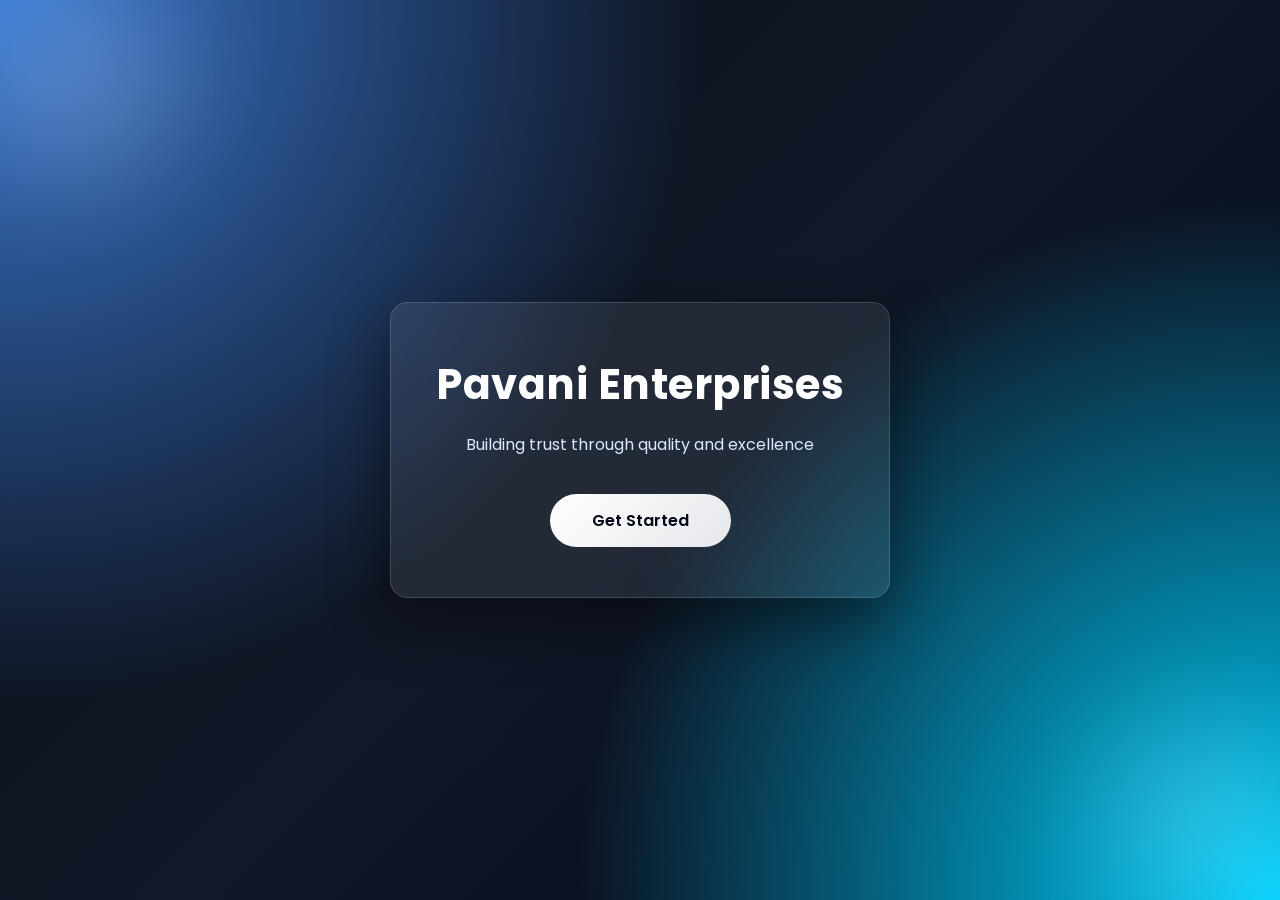
==== index.html @ e98b164b "Add files via upload" ====
<!DOCTYPE html>
<html lang="en">
<head>
  <meta charset="UTF-8" />
  <meta name="viewport" content="width=device-width, initial-scale=1.0"/>
  <title>Pavani Enterprises | Welcome</title>

  <!-- Google Font -->
  <link href="https://fonts.googleapis.com/css2?family=Poppins:wght@300;400;600;700&display=swap" rel="stylesheet">

  <link rel="stylesheet" href="style.css">
</head>
<body>

  <div class="welcome-container">
    <div class="content">
      <h1>Pavani Enterprises</h1>
      <p>Building trust through quality and excellence</p>

      <a href="#" class="btn">Get Started</a>
    </div>
  </div>

</body>
</html>
---- style.css ----
* {
  margin: 0;
  padding: 0;
  box-sizing: border-box;
  font-family: 'Poppins', sans-serif;
}

body {
  height: 100vh;
  overflow: hidden;
}

/* =========================
   UNIQUE PREMIUM BACKGROUND
   ========================= */
.welcome-container {
  position: relative;
  height: 100vh;
  width: 100%;
  background:
    radial-gradient(circle at top left, #3a7bd5, transparent 45%),
    radial-gradient(circle at bottom right, #00d2ff, transparent 45%),
    linear-gradient(135deg, #0b0f1a, #111827, #020617);
  display: flex;
  justify-content: center;
  align-items: center;
  text-align: center;
  padding: 20px;
  overflow: hidden;
}

/* glowing animated shapes */
.welcome-container::before,
.welcome-container::after {
  content: "";
  position: absolute;
  width: 320px;
  height: 320px;
  background: radial-gradient(circle, rgba(255,255,255,0.18), transparent 70%);
  filter: blur(40px);
  animation: float 12s infinite alternate ease-in-out;
}

.welcome-container::before {
  top: -80px;
  left: -80px;
}

.welcome-container::after {
  bottom: -80px;
  right: -80px;
  animation-delay: 3s;
}

/* =========================
   CENTER CONTENT CARD
   ========================= */
.content {
  position: relative;
  z-index: 2;
  background: rgba(255, 255, 255, 0.08);
  backdrop-filter: blur(14px);
  -webkit-backdrop-filter: blur(14px);
  padding: 50px 40px;
  border-radius: 18px;
  max-width: 500px;
  width: 100%;
  box-shadow: 0 25px 60px rgba(0,0,0,0.45);
  animation: fadeIn 1.2s ease;
  border: 1px solid rgba(255,255,255,0.15);
}

.content h1 {
  font-size: 2.6rem;
  font-weight: 700;
  color: #ffffff;
  margin-bottom: 15px;
  letter-spacing: 0.5px;
}

.content p {
  font-size: 1rem;
  color: #dbeafe;
  margin-bottom: 35px;
  line-height: 1.7;
}

/* =========================
   BUTTON
   ========================= */
.btn {
  display: inline-block;
  padding: 14px 42px;
  font-size: 1rem;
  font-weight: 600;
  color: #020617;
  background: linear-gradient(135deg, #ffffff, #e5e7eb);
  border-radius: 30px;
  text-decoration: none;
  transition: all 0.35s ease;
}

.btn:hover {
  background: linear-gradient(135deg, #fde68a, #f59e0b);
  transform: translateY(-4px) scale(1.02);
  box-shadow: 0 15px 30px rgba(0,0,0,0.35);
}

/* =========================
   ANIMATIONS
   ========================= */
@keyframes fadeIn {
  from {
    opacity: 0;
    transform: translateY(35px);
  }
  to {
    opacity: 1;
    transform: translateY(0);
  }
}

@keyframes float {
  from {
    transform: translateY(0) translateX(0);
  }
  to {
    transform: translateY(40px) translateX(30px);
  }
}

/* =========================
   MOBILE RESPONSIVE
   ========================= */
@media (max-width: 600px) {
  .content {
    padding: 40px 25px;
  }

  .content h1 {
    font-size: 2rem;
  }

  .content p {
    font-size: 0.95rem;
  }
}
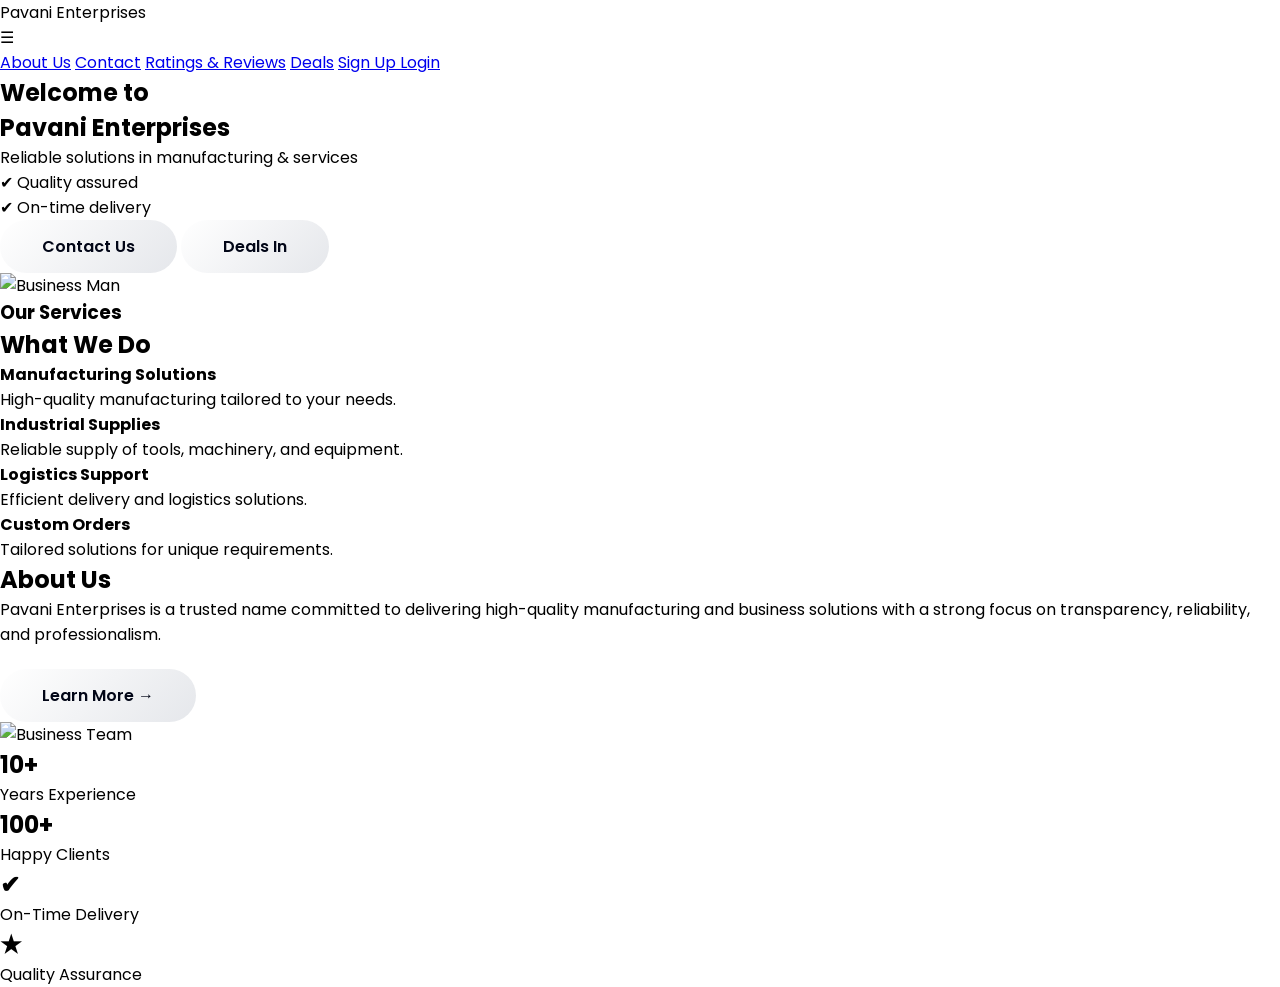
==== commit 896501a3: "Update index.html" ====
--- a/index.html
+++ b/index.html
@@ -3,23 +3,234 @@
 <head>
   <meta charset="UTF-8" />
   <meta name="viewport" content="width=device-width, initial-scale=1.0"/>
-  <title>Pavani Enterprises | Welcome</title>
-
-  <!-- Google Font -->
+  <title>Pavani Enterprises</title>
+
   <link href="https://fonts.googleapis.com/css2?family=Poppins:wght@300;400;600;700&display=swap" rel="stylesheet">
-
   <link rel="stylesheet" href="style.css">
 </head>
+
 <body>
 
-  <div class="welcome-container">
-    <div class="content">
-      <h1>Pavani Enterprises</h1>
-      <p>Building trust through quality and excellence</p>
-
-      <a href="#" class="btn">Get Started</a>
-    </div>
-  </div>
+<!-- ================= NAVBAR ================= -->
+<header class="navbar">
+  <div class="logo">Pavani Enterprises</div>
+
+  <div class="hamburger" onclick="toggleMenu()">☰</div>
+
+  <nav id="navMenu">
+    <a href="/about-us.html" class="nav-btn">About Us</a>
+    <a href="/contact.html" class="nav-btn">Contact</a>
+    <a href="/reviews.html" class="nav-btn">Ratings & Reviews</a>
+    <a href="/deals-in.html" class="nav-btn">Deals</a>
+
+    <a href="signup.html" id="signupBtn" class="nav-btn primary">
+      Sign Up
+    </a>
+
+    <a href="login.html" id="loginBtn" class="nav-btn">
+      Login
+    </a>
+
+    <button id="logoutBtn"
+      class="nav-btn"
+      style="display:none; background:#dc2626; color:white;">
+      Logout
+    </button>
+  </nav>
+</header>
+
+<!-- ================= PREMIUM WELCOME USER SECTION ================= -->
+<section id="welcomeSection" style="display:none;">
+  <div class="profile-container" id="profileContainer">
+
+    <img id="profilePhoto" class="profile-photo" src="https://i.imgur.com/6VBx3io.png" alt="Profile">
+
+    <div class="welcome-name" id="welcomeText">
+      Welcome, User
+    </div>
+
+    <div class="dropdown-menu" id="dropdownMenu">
+      <p id="userEmail">user@gmail.com</p>
+    </div>
+
+  </div>
+</section>
+
+<!-- ================= HERO ================= -->
+<section class="hero">
+  <div class="hero-text">
+    <h1>Welcome to<br><span>Pavani Enterprises</span></h1>
+    <p>Reliable solutions in manufacturing & services</p>
+
+    <ul>
+      <li>✔ Quality assured</li>
+      <li>✔ On-time delivery</li>
+    </ul>
+
+    <div class="hero-buttons">
+      <a href="contact.html" class="btn primary">Contact Us</a>
+      <a href="deals-in.html" class="btn secondary">Deals In</a>
+    </div>
+  </div>
+
+  <div class="hero-image">
+    <img src="images/businessman.png" alt="Business Man">
+  </div>
+</section>
+
+<!-- ================= SERVICES ================= -->
+<section class="services">
+  <h3>Our Services</h3>
+  <h2>What We Do</h2>
+
+  <div class="service-grid">
+    <div class="card">
+      <h4>Manufacturing Solutions</h4>
+      <p>High-quality manufacturing tailored to your needs.</p>
+    </div>
+    <div class="card">
+      <h4>Industrial Supplies</h4>
+      <p>Reliable supply of tools, machinery, and equipment.</p>
+    </div>
+    <div class="card">
+      <h4>Logistics Support</h4>
+      <p>Efficient delivery and logistics solutions.</p>
+    </div>
+    <div class="card">
+      <h4>Custom Orders</h4>
+      <p>Tailored solutions for unique requirements.</p>
+    </div>
+  </div>
+</section>
+
+<!-- ================= ABOUT ================= -->
+<section class="about">
+  <div class="about-text">
+    <h2>About Us</h2>
+    <p>
+      Pavani Enterprises is a trusted name committed to delivering high-quality
+      manufacturing and business solutions with a strong focus on transparency,
+      reliability, and professionalism.
+    </p>
+
+    <a href="about-us.html" class="btn primary" style="margin-top: 22px; display: inline-block;">
+      Learn More → 
+    </a>
+  </div>
+
+  <div class="about-image">
+    <img src="images/Business Team.png" alt="Business Team">
+  </div>
+</section>
+
+<!-- ================= STATS ================= -->
+<section class="stats">
+  <div class="stat">
+    <h2>10+</h2>
+    <p>Years Experience</p>
+  </div>
+  <div class="stat">
+    <h2>100+</h2>
+    <p>Happy Clients</p>
+  </div>
+  <div class="stat">
+    <h2>✔</h2>
+    <p>On-Time Delivery</p>
+  </div>
+  <div class="stat">
+    <h2>★</h2>
+    <p>Quality Assurance</p>
+  </div>
+</section>
+
+<script src="https://www.gstatic.com/firebasejs/8.10.0/firebase-app.js"></script>
+<script src="https://www.gstatic.com/firebasejs/8.10.0/firebase-auth.js"></script>
+<script src="https://www.gstatic.com/firebasejs/8.10.0/firebase-firestore.js"></script>
+
+<script>
+  firebase.initializeApp({
+    apiKey: "AIzaSyBD9ml42x0fesLcf3fReCoureRJEsf5E5Q",
+    authDomain: "pavani-auth.firebaseapp.com",
+    projectId: "pavani-auth",
+    appId: "1:432020373990:web:462a69f39757a1a325d627"
+  });
+
+  const auth = firebase.auth();
+  const db = firebase.firestore();
+
+  const signupBtn = document.getElementById("signupBtn");
+  const loginBtn = document.getElementById("loginBtn");
+  const logoutBtn = document.getElementById("logoutBtn");
+  const welcomeSection = document.getElementById("welcomeSection");
+  const welcomeText = document.getElementById("welcomeText");
+  const profilePhoto = document.getElementById("profilePhoto");
+  const dropdownMenu = document.getElementById("dropdownMenu");
+  const userEmail = document.getElementById("userEmail");
+  const profileContainer = document.getElementById("profileContainer");
+
+  function toggleMenu() {
+    const nav = document.getElementById("navMenu");
+    nav.classList.toggle("active");
+  }
+
+  async function setProfilePhoto(user) {
+    await user.reload();
+    let photo =
+      user.photoURL ||
+      (user.providerData &&
+       user.providerData[0] &&
+       user.providerData[0].photoURL);
+    if (photo) profilePhoto.src = photo;
+  }
+
+  // ✅ CORRECTED AUTH LISTENER
+  auth.onAuthStateChanged(async (user) => {
+    if (user) {
+
+      signupBtn.style.display = "none";
+      loginBtn.style.display = "none";
+      logoutBtn.style.display = "inline-block";
+      welcomeSection.style.display = "block";
+
+      await setProfilePhoto(user);
+      userEmail.innerText = user.email;
+
+      try {
+        // ✅ Correct document location
+        const userDoc = await db.collection("users").doc(user.uid).get();
+
+        if (userDoc.exists) {
+          const data = userDoc.data();
+          welcomeText.innerText = "Welcome, " + data.username;
+        } else {
+          welcomeText.innerText = "Welcome, " + user.email.split("@")[0];
+        }
+
+      } catch (err) {
+        console.error(err);
+        welcomeText.innerText = "Welcome, User";
+      }
+
+    } else {
+      signupBtn.style.display = "inline-block";
+      loginBtn.style.display = "inline-block";
+      logoutBtn.style.display = "none";
+      welcomeSection.style.display = "none";
+    }
+  });
+
+  profileContainer.addEventListener("click", () => {
+    dropdownMenu.style.display =
+      dropdownMenu.style.display === "block" ? "none" : "block";
+  });
+
+  logoutBtn.addEventListener("click", () => {
+    auth.signOut().then(() => {
+      window.location.href = "index.html";
+    });
+  });
+</script>
 
 </body>
 </html>
+
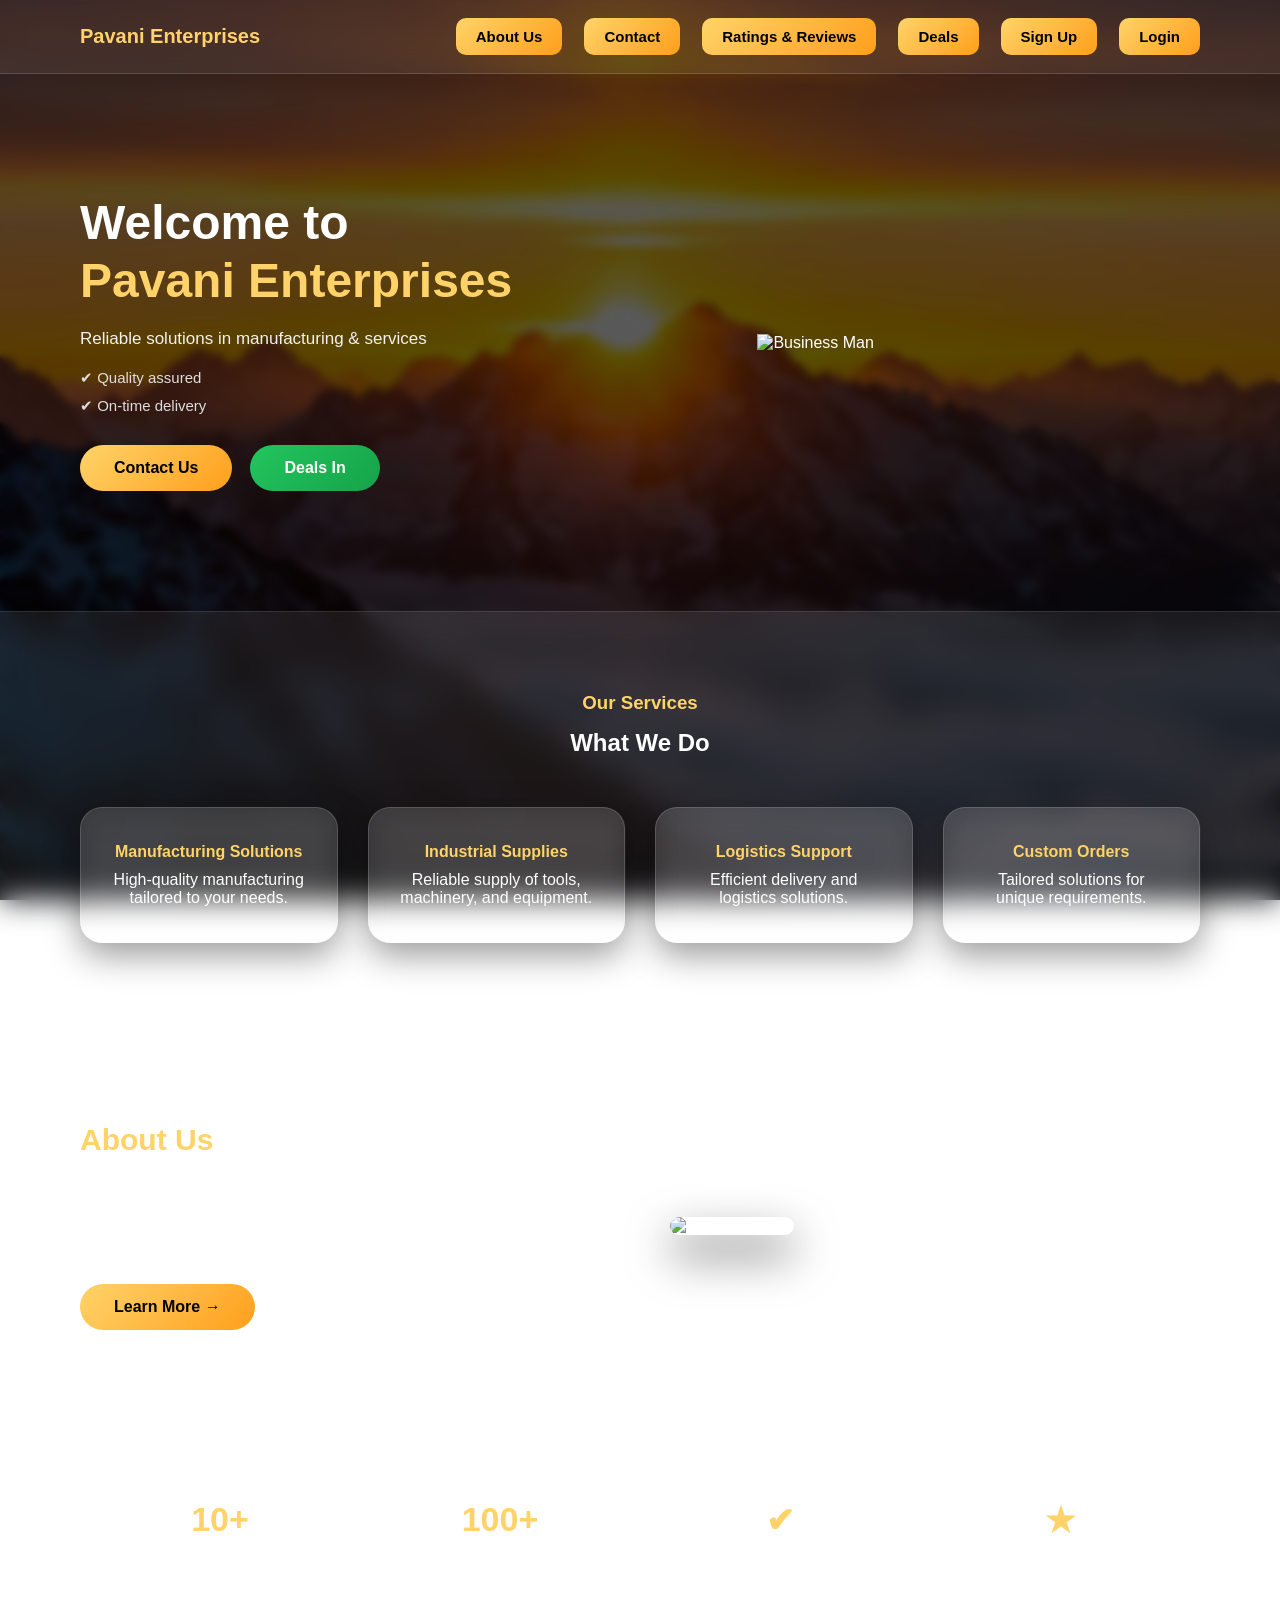
==== commit 64881a5f: "Add files via upload" ====
--- a/index.html
+++ b/index.html
@@ -233,4 +233,3 @@
 
 </body>
 </html>
-
--- a/style.css
+++ b/style.css
@@ -5,114 +5,519 @@
   font-family: 'Poppins', sans-serif;
 }
 
+/* ================= BODY (MOUNTAIN THEME) ================= */
 body {
-  height: 100vh;
-  overflow: hidden;
-}
-
-/* =========================
-   UNIQUE PREMIUM BACKGROUND
-   ========================= */
-.welcome-container {
+  background: url("bg.jpg") no-repeat center center fixed;
+  background-size: cover;
+  color: #ffffff;
   position: relative;
-  height: 100vh;
+}
+
+body::before {
+  content: "";
+  position: fixed;
+  inset: 0;
+  background: rgba(0, 0, 0, 0.65);
+  backdrop-filter: blur(4px);
+  z-index: -1;
+}
+
+/* ================= WELCOME SECTION (MATCHED THEME) ================= */
+#welcomeSection {
+  display: none;
+  padding: 50px 20px;
+  text-align: center;
+  background: rgba(255,255,255,0.08);
+  backdrop-filter: blur(15px);
+  border-top: 1px solid rgba(255,255,255,0.15);
+  border-bottom: 1px solid rgba(255,255,255,0.15);
+}
+
+.profile-container {
+  display: inline-flex;
+  align-items: center;
+  gap: 15px;
+  cursor: pointer;
+  position: relative;
+  background: rgba(255,255,255,0.12);
+  padding: 15px 25px;
+  border-radius: 60px;
+  border: 1px solid rgba(255,255,255,0.2);
+  box-shadow: 0 12px 30px rgba(0,0,0,0.4);
+  transition: 0.3s ease;
+}
+
+.profile-container:hover {
+  transform: translateY(-4px);
+}
+
+.profile-photo {
+  width: 55px;
+  height: 55px;
+  border-radius: 50%;
+  object-fit: cover;
+  border: 3px solid #ffd369;
+}
+
+.welcome-name {
+  font-size: 20px;
+  font-weight: 600;
+  color: #ffd369;
+}
+
+.dropdown-menu {
+  position: absolute;
+  top: 75px;
+  left: 50%;
+  transform: translateX(-50%);
+  background: rgba(255,255,255,0.12);
+  backdrop-filter: blur(15px);
+  padding: 15px 25px;
+  border-radius: 15px;
+  border: 1px solid rgba(255,255,255,0.2);
+  box-shadow: 0 15px 35px rgba(0,0,0,0.5);
+  display: none;
+  min-width: 250px;
+  text-align: center;
+}
+
+.dropdown-menu p {
+  margin: 0;
+  font-size: 14px;
+  color: #ffffff;
+  word-break: break-all;
+}
+
+/* ================= NAVBAR ================= */
+.navbar {
+  display: flex;
+  justify-content: space-between;
+  align-items: center;
+  padding: 18px 80px;
+  background: rgba(255,255,255,0.08);
+  backdrop-filter: blur(12px);
+  border-bottom: 1px solid rgba(255,255,255,0.15);
+  color: #ffd369;
+  flex-wrap: wrap;
+}
+
+.logo {
+  font-size: 20px;
+  font-weight: 700;
+  color: #ffd369;
+}
+
+.navbar nav {
+  display: flex;
+  align-items: center;
+  gap: 22px;
+  flex-wrap: wrap;
+}
+
+.navbar nav a {
+  text-decoration: none;
+  font-size: 15px;
+}
+
+/* Keep normal links white */
+.navbar nav a:not(.nav-btn) {
+  color: #ffffff;
+}
+
+/* Force nav buttons to stay black */
+.navbar nav a.nav-btn {
+  color: black;
+}
+
+.navbar nav a:hover {
+  color: #ffd369;
+}
+
+.nav-btn {
+  padding: 10px 20px;
+  border-radius: 10px;
+  border: none;
+  cursor: pointer;
+  background: linear-gradient(135deg, #ffd369, #ff9f1c);
+  color: black;
+  font-size: 14px;
+  font-weight: 600;
+  transition: 0.3s ease;
+}
+
+.nav-btn:hover {
+  transform: translateY(-2px);
+}
+
+.hamburger {
+  display: none;
+}
+
+/* ================= HERO ================= */
+.hero {
+  display: grid;
+  grid-template-columns: 1.3fr 1fr;
+  align-items: center;
+  padding: 120px 80px;
+  gap: 50px;
+}
+
+.hero-text h1 {
+  font-size: 48px;
+  line-height: 1.2;
+}
+
+.hero-text span {
+  color: #ffd369;
+}
+
+.hero-text p {
+  margin: 20px 0;
+  font-size: 17px;
+  color: #f1f1f1;
+}
+
+.hero-text ul {
+  list-style: none;
+  margin-bottom: 30px;
+}
+
+.hero-text li {
+  margin-bottom: 10px;
+  font-size: 15px;
+  color: #ddd;
+}
+
+.hero-buttons {
+  display: flex;
+  gap: 18px;
+  flex-wrap: wrap;
+}
+
+/* HERO IMAGE */
+.hero-image {
+  display: flex;
+  justify-content: center;
+}
+
+.hero-image img {
+  max-width: 420px;
   width: 100%;
-  background:
-    radial-gradient(circle at top left, #3a7bd5, transparent 45%),
-    radial-gradient(circle at bottom right, #00d2ff, transparent 45%),
-    linear-gradient(135deg, #0b0f1a, #111827, #020617);
+}
+
+/* ================= BUTTONS ================= */
+.btn {
+  padding: 14px 34px;
+  border-radius: 999px;
+  font-weight: 600;
+  text-decoration: none;
+  transition: 0.3s ease;
+}
+
+.primary {
+  background: linear-gradient(135deg, #ffd369, #ff9f1c);
+  color: black;
+}
+
+.secondary {
+  background: linear-gradient(135deg, #22c55e, #16a34a);
+  color: white;
+}
+
+.primary:hover,
+.secondary:hover {
+  transform: translateY(-3px);
+}
+
+/* ================= SERVICES ================= */
+.services {
+  padding: 80px;
+  text-align: center;
+  background: rgba(255,255,255,0.08);
+  backdrop-filter: blur(15px);
+  border-top: 1px solid rgba(255,255,255,0.1);
+}
+
+.services h3 {
+  color: #ffd369;
+}
+
+.services h2 {
+  margin: 15px 0 50px;
+}
+
+.service-grid {
+  display: grid;
+  grid-template-columns: repeat(4, 1fr);
+  gap: 30px;
+}
+
+.card {
+  background: rgba(255,255,255,0.12);
+  backdrop-filter: blur(12px);
+  padding: 35px 30px;
+  border-radius: 22px;
+  border: 1px solid rgba(255,255,255,0.15);
+  box-shadow: 0 12px 35px rgba(0,0,0,0.4);
+  transition: 0.3s ease;
+}
+
+.card:hover {
+  transform: translateY(-6px);
+}
+
+.card h4 {
+  margin-bottom: 10px;
+  color: #ffd369;
+}
+
+/* ================= ABOUT ================= */
+.about {
+  display: grid;
+  grid-template-columns: 1fr 1fr;
+  padding: 100px 80px;
+  gap: 60px;
+  align-items: center;
+}
+
+.about-text h2 {
+  font-size: 30px;
+  margin-bottom: 18px;
+  color: #ffd369;
+}
+
+.about-text p {
+  line-height: 1.8;
+}
+
+.about-image img {
+  width: 100%;
+  border-radius: 22px;
+  box-shadow: 0 20px 45px rgba(0,0,0,0.6);
+}
+
+/* ================= STATS ================= */
+.stats {
+  display: grid;
+  grid-template-columns: repeat(4, 1fr);
+  padding: 70px 80px;
+  text-align: center;
+  background: rgba(255,255,255,0.08);
+  backdrop-filter: blur(15px);
+}
+
+.stat h2 {
+  color: #ffd369;
+  font-size: 34px;
+}
+
+/* ================= TABLET ================= */
+
+@media (max-width: 1024px) {
+
+  .navbar {
+    padding: 18px 40px;
+  }
+
+  .hero {
+    grid-template-columns: 1fr;
+    text-align: center;
+    padding: 80px 40px;
+  }
+
+  .hero-buttons {
+    justify-content: center;
+  }
+
+  .service-grid {
+    grid-template-columns: repeat(2, 1fr);
+  }
+
+  .about {
+    grid-template-columns: 1fr;
+    text-align: center;
+    padding: 80px 40px;
+  }
+
+  .about-image {
+    order: -1;
+  }
+
+  .stats {
+    grid-template-columns: repeat(2, 1fr);
+    padding: 60px 40px;
+  }
+}
+
+/* ================= MOBILE ================= */
+@media (max-width: 600px) {
+
+  .navbar {
+    padding: 14px 20px;
+    flex-direction: row;
+    position: relative;
+  }
+
+  /* Show hamburger */
+  .hamburger {
+    display: block;
+    font-size: 26px;
+    cursor: pointer;
+    z-index: 1001;
+  }
+
+  /* Glass Sidebar */
+  .navbar nav {
+    position: fixed;
+    top: 0;
+    right: -50%;              /* Hidden initially */
+    width: 50%;               /* Half screen */
+    height: 100vh;
+    background: rgba(0, 0, 0, 0.55);   /* UPDATED darker glass */
+    backdrop-filter: blur(20px);
+    -webkit-backdrop-filter: blur(20px);
+    flex-direction: column;
+    align-items: center;
+    justify-content: center;
+    gap: 25px;
+    padding: 40px 20px;
+    transition: 0.3s ease;
+    z-index: 1000;
+    border-left: 1px solid rgba(255,255,255,0.15);
+  }
+
+  /* Show when active */
+  .navbar nav.active {
+    right: 0;
+  }
+
+  /* Make all buttons equal size like Signup/Login */
+  .navbar nav a {
+    width: 140px;
+    padding: 10px 0;
+    text-align: center;
+    border-radius: 12px;
+    font-weight: 600;
+    box-shadow: 0 8px 20px rgba(0,0,0,0.4);          /* ADDED */
+    border: 1px solid rgba(255,255,255,0.2);         /* ADDED */
+  }
+
+  .hero {
+    padding: 60px 20px;
+  }
+
+  .hero-text h1 {
+    font-size: 32px;
+  }
+
+  .hero-text p {
+    font-size: 15px;
+  }
+
+  .btn {
+    width: 100%;
+    text-align: center;
+  }
+
+  .services {
+    padding: 60px 20px;
+  }
+
+  .service-grid {
+    grid-template-columns: 1fr;
+  }
+
+  .about {
+    padding: 60px 20px;
+  }
+
+  .stats {
+    grid-template-columns: 1fr;
+    padding: 50px 20px;
+    gap: 30px;
+  }
+
+  #welcomeSection {
+    padding: 40px 15px;
+  }
+
+  .profile-container {
+    flex-direction: column;
+    border-radius: 20px;
+    gap: 10px;
+  }
+
+  .dropdown-menu {
+    top: 100%;
+    margin-top: 15px;
+  }
+}
+
+/* ==============================
+   FORGOT PASSWORD – MOUNTAIN GLASS THEME
+   ============================== */
+
+:root {
+  --gold: #ffd369;
+  --gold-dark: #ff9f1c;
+  --text-main: #ffffff;
+  --text-muted: #e5e7eb;
+  --border: rgba(255,255,255,0.25);
+}
+
+/* Base reset */
+* {
+  box-sizing: border-box;
+  font-family: -apple-system, BlinkMacSystemFont, "Segoe UI",
+               Roboto, Inter, Helvetica, Arial, sans-serif;
+}
+
+body {
+  margin: 0;
+  min-height: 100vh;
+  background: url("bg.jpg") no-repeat center center fixed;
+  background-size: cover;
+  position: relative;
+}
+
+/* Dark overlay */
+body::before {
+  content: "";
+  position: fixed;
+  inset: 0;
+  background: rgba(0,0,0,0.65);
+  backdrop-filter: blur(4px);
+  z-index: -1;
+}
+
+/* Layout */
+.forgot-wrapper {
+  min-height: 100vh;
   display: flex;
   justify-content: center;
   align-items: center;
-  text-align: center;
-  padding: 20px;
-  overflow: hidden;
-}
-
-/* glowing animated shapes */
-.welcome-container::before,
-.welcome-container::after {
-  content: "";
-  position: absolute;
-  width: 320px;
-  height: 320px;
-  background: radial-gradient(circle, rgba(255,255,255,0.18), transparent 70%);
-  filter: blur(40px);
-  animation: float 12s infinite alternate ease-in-out;
-}
-
-.welcome-container::before {
-  top: -80px;
-  left: -80px;
-}
-
-.welcome-container::after {
-  bottom: -80px;
-  right: -80px;
-  animation-delay: 3s;
-}
-
-/* =========================
-   CENTER CONTENT CARD
-   ========================= */
-.content {
-  position: relative;
-  z-index: 2;
-  background: rgba(255, 255, 255, 0.08);
-  backdrop-filter: blur(14px);
-  -webkit-backdrop-filter: blur(14px);
-  padding: 50px 40px;
-  border-radius: 18px;
-  max-width: 500px;
+  padding: 28px;
+}
+
+/* Glass Card */
+.forgot-container {
+  background: rgba(255,255,255,0.12);
+  backdrop-filter: blur(15px);
+  -webkit-backdrop-filter: blur(15px);
   width: 100%;
-  box-shadow: 0 25px 60px rgba(0,0,0,0.45);
-  animation: fadeIn 1.2s ease;
-  border: 1px solid rgba(255,255,255,0.15);
-}
-
-.content h1 {
-  font-size: 2.6rem;
-  font-weight: 700;
-  color: #ffffff;
-  margin-bottom: 15px;
-  letter-spacing: 0.5px;
-}
-
-.content p {
-  font-size: 1rem;
-  color: #dbeafe;
-  margin-bottom: 35px;
-  line-height: 1.7;
-}
-
-/* =========================
-   BUTTON
-   ========================= */
-.btn {
-  display: inline-block;
-  padding: 14px 42px;
-  font-size: 1rem;
-  font-weight: 600;
-  color: #020617;
-  background: linear-gradient(135deg, #ffffff, #e5e7eb);
-  border-radius: 30px;
-  text-decoration: none;
-  transition: all 0.35s ease;
-}
-
-.btn:hover {
-  background: linear-gradient(135deg, #fde68a, #f59e0b);
-  transform: translateY(-4px) scale(1.02);
-  box-shadow: 0 15px 30px rgba(0,0,0,0.35);
-}
-
-/* =========================
-   ANIMATIONS
-   ========================= */
-@keyframes fadeIn {
+  max-width: 420px;
+  padding: 40px 36px 44px;
+  border-radius: 20px;
+  border: 1px solid rgba(255,255,255,0.2);
+  box-shadow: 0 30px 60px rgba(0,0,0,0.6);
+  animation: fadeInUp 0.35s ease;
+}
+
+/* Entrance animation */
+@keyframes fadeInUp {
   from {
     opacity: 0;
-    transform: translateY(35px);
+    transform: translateY(12px);
   }
   to {
     opacity: 1;
@@ -120,28 +525,130 @@
   }
 }
 
-@keyframes float {
+/* Heading */
+.forgot-container h2 {
+  text-align: center;
+  color: var(--gold);
+  font-size: 26px;
+  font-weight: 700;
+  margin: 0 0 8px;
+}
+
+.subtitle {
+  text-align: center;
+  font-size: 14px;
+  color: var(--text-muted);
+  margin-bottom: 34px;
+  line-height: 1.55;
+}
+
+/* Input */
+.forgot-container input {
+  width: 100%;
+  padding: 15px 14px;
+  margin-bottom: 22px;
+  border-radius: 14px;
+  border: 1px solid var(--border);
+  font-size: 14px;
+  color: white;
+  background: rgba(255,255,255,0.15);
+  transition: 0.3s ease;
+}
+
+.forgot-container input::placeholder {
+  color: #d1d5db;
+}
+
+.forgot-container input:focus {
+  outline: none;
+  border-color: var(--gold);
+  box-shadow: 0 0 0 4px rgba(255, 211, 105, 0.25);
+}
+
+/* Button */
+.forgot-container button {
+  width: 100%;
+  padding: 15px;
+  margin-top: 6px;
+  background: linear-gradient(135deg, var(--gold), var(--gold-dark));
+  color: black;
+  border: none;
+  border-radius: 16px;
+  font-size: 15px;
+  font-weight: 600;
+  cursor: pointer;
+  transition: 0.2s ease;
+}
+
+.forgot-container button:hover {
+  transform: translateY(-2px);
+  box-shadow: 0 12px 25px rgba(255, 159, 28, 0.5);
+}
+
+.forgot-container button:active {
+  transform: translateY(0);
+}
+
+/* Popup */
+.popup.hidden {
+  display: none;
+}
+
+.popup {
+  position: fixed;
+  inset: 0;
+  background: rgba(0, 0, 0, 0.75);
+  backdrop-filter: blur(6px);
+  display: flex;
+  justify-content: center;
+  align-items: center;
+  padding: 18px;
+}
+
+.popup-content {
+  background: rgba(255,255,255,0.15);
+  backdrop-filter: blur(18px);
+  padding: 26px 24px;
+  border-radius: 20px;
+  width: 100%;
+  max-width: 340px;
+  text-align: center;
+  font-size: 14px;
+  color: white;
+  line-height: 1.55;
+  border: 1px solid rgba(255,255,255,0.25);
+  box-shadow: 0 30px 60px rgba(0, 0, 0, 0.6);
+  animation: scaleIn 0.25s ease;
+}
+
+@keyframes scaleIn {
   from {
-    transform: translateY(0) translateX(0);
+    opacity: 0;
+    transform: scale(0.96);
   }
   to {
-    transform: translateY(40px) translateX(30px);
-  }
-}
-
-/* =========================
-   MOBILE RESPONSIVE
-   ========================= */
-@media (max-width: 600px) {
-  .content {
-    padding: 40px 25px;
-  }
-
-  .content h1 {
-    font-size: 2rem;
-  }
-
-  .content p {
-    font-size: 0.95rem;
-  }
-}
+    opacity: 1;
+    transform: scale(1);
+  }
+}
+
+.popup-content button {
+  margin-top: 20px;
+  padding: 11px 20px;
+  border-radius: 14px;
+  background: linear-gradient(135deg, var(--gold), var(--gold-dark));
+  color: black;
+  border: none;
+  font-weight: 600;
+  cursor: pointer;
+}
+
+/* Brand logo */
+.brand-logo {
+  text-align: center;
+  font-size: 15px;
+  font-weight: 700;
+  letter-spacing: 0.5px;
+  color: var(--gold);
+  margin-bottom: 12px;
+}
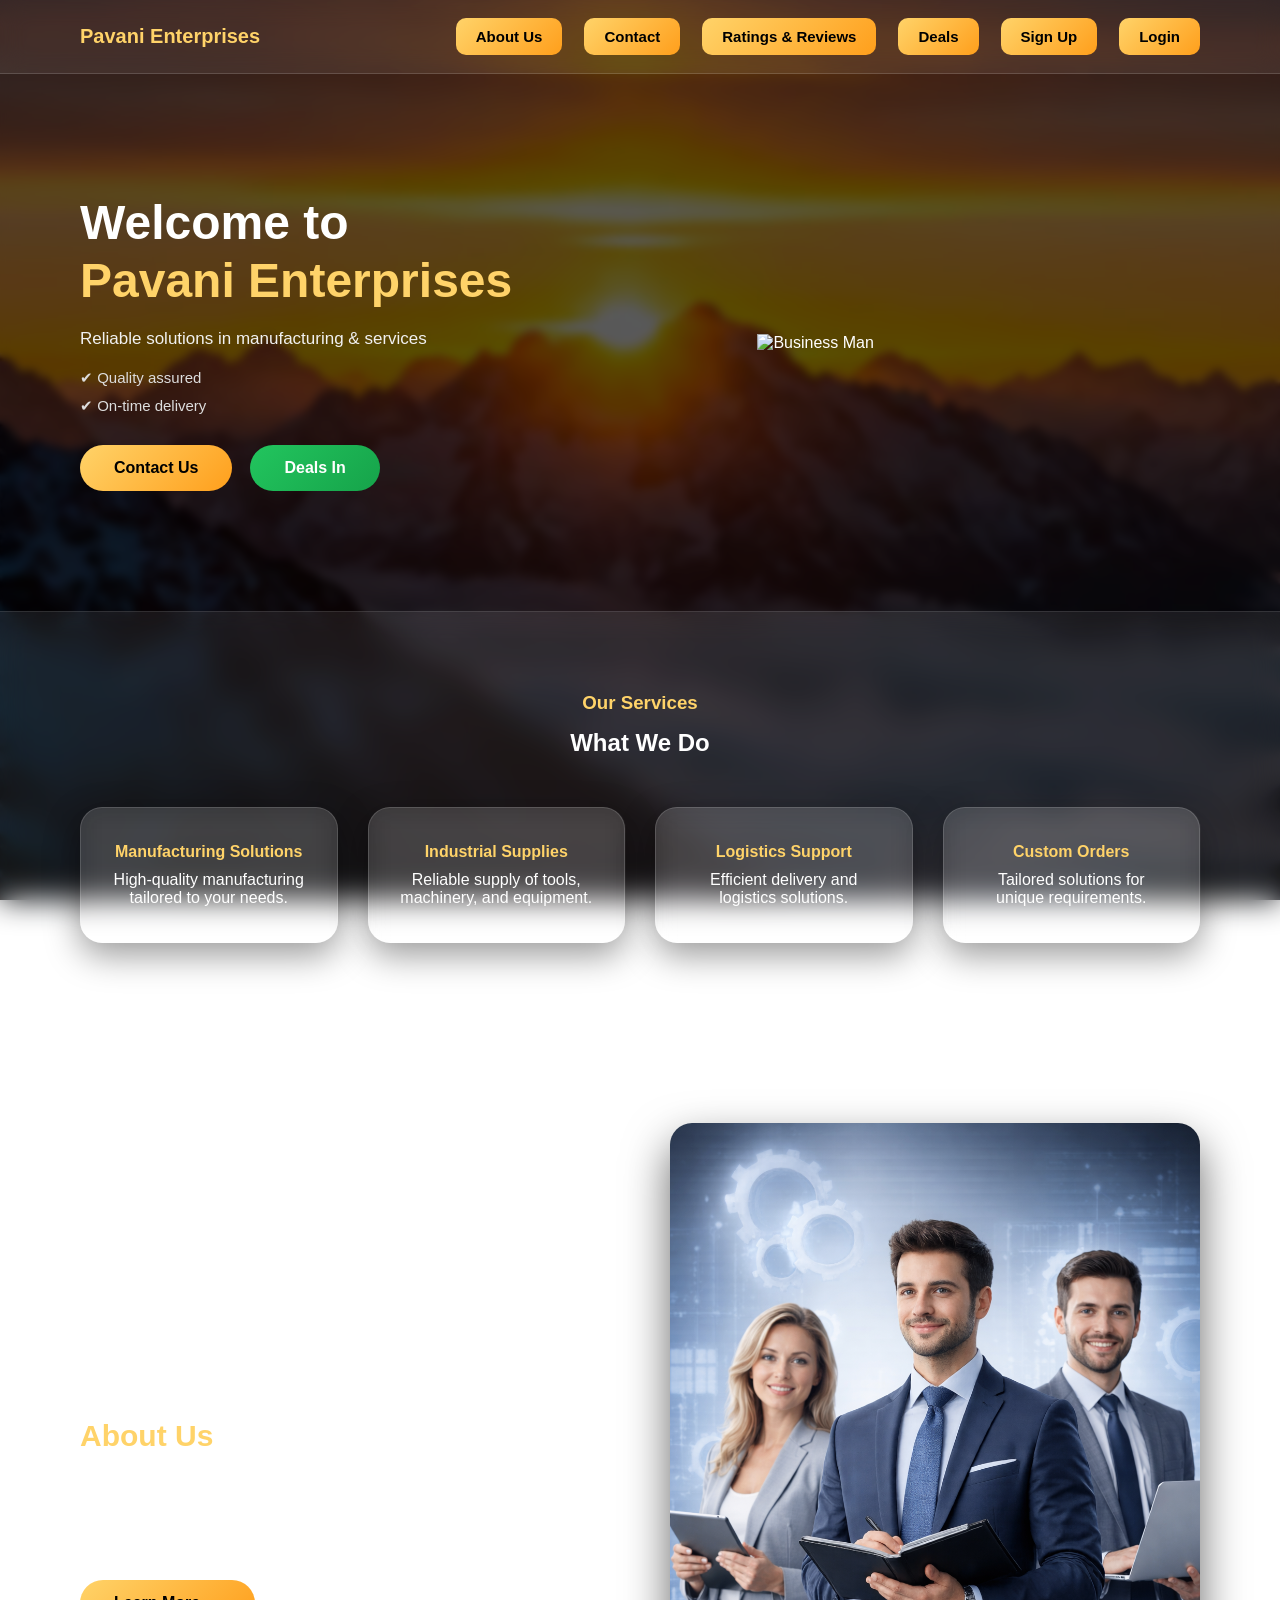
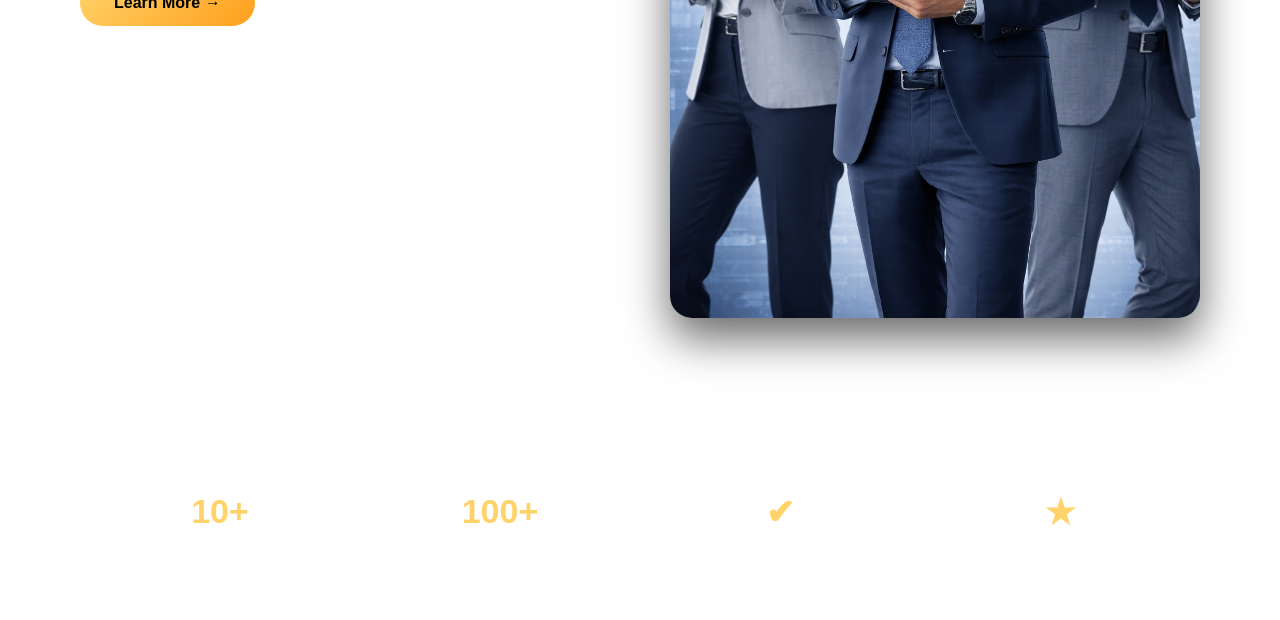
==== commit 333b5546: "Update index.html" ====
--- a/index.html
+++ b/index.html
@@ -74,7 +74,7 @@
   </div>
 
   <div class="hero-image">
-    <img src="images/businessman.png" alt="Business Man">
+    <img src="images/businessman.jpg" alt="Business Man">
   </div>
 </section>
 
@@ -233,3 +233,4 @@
 
 </body>
 </html>
+
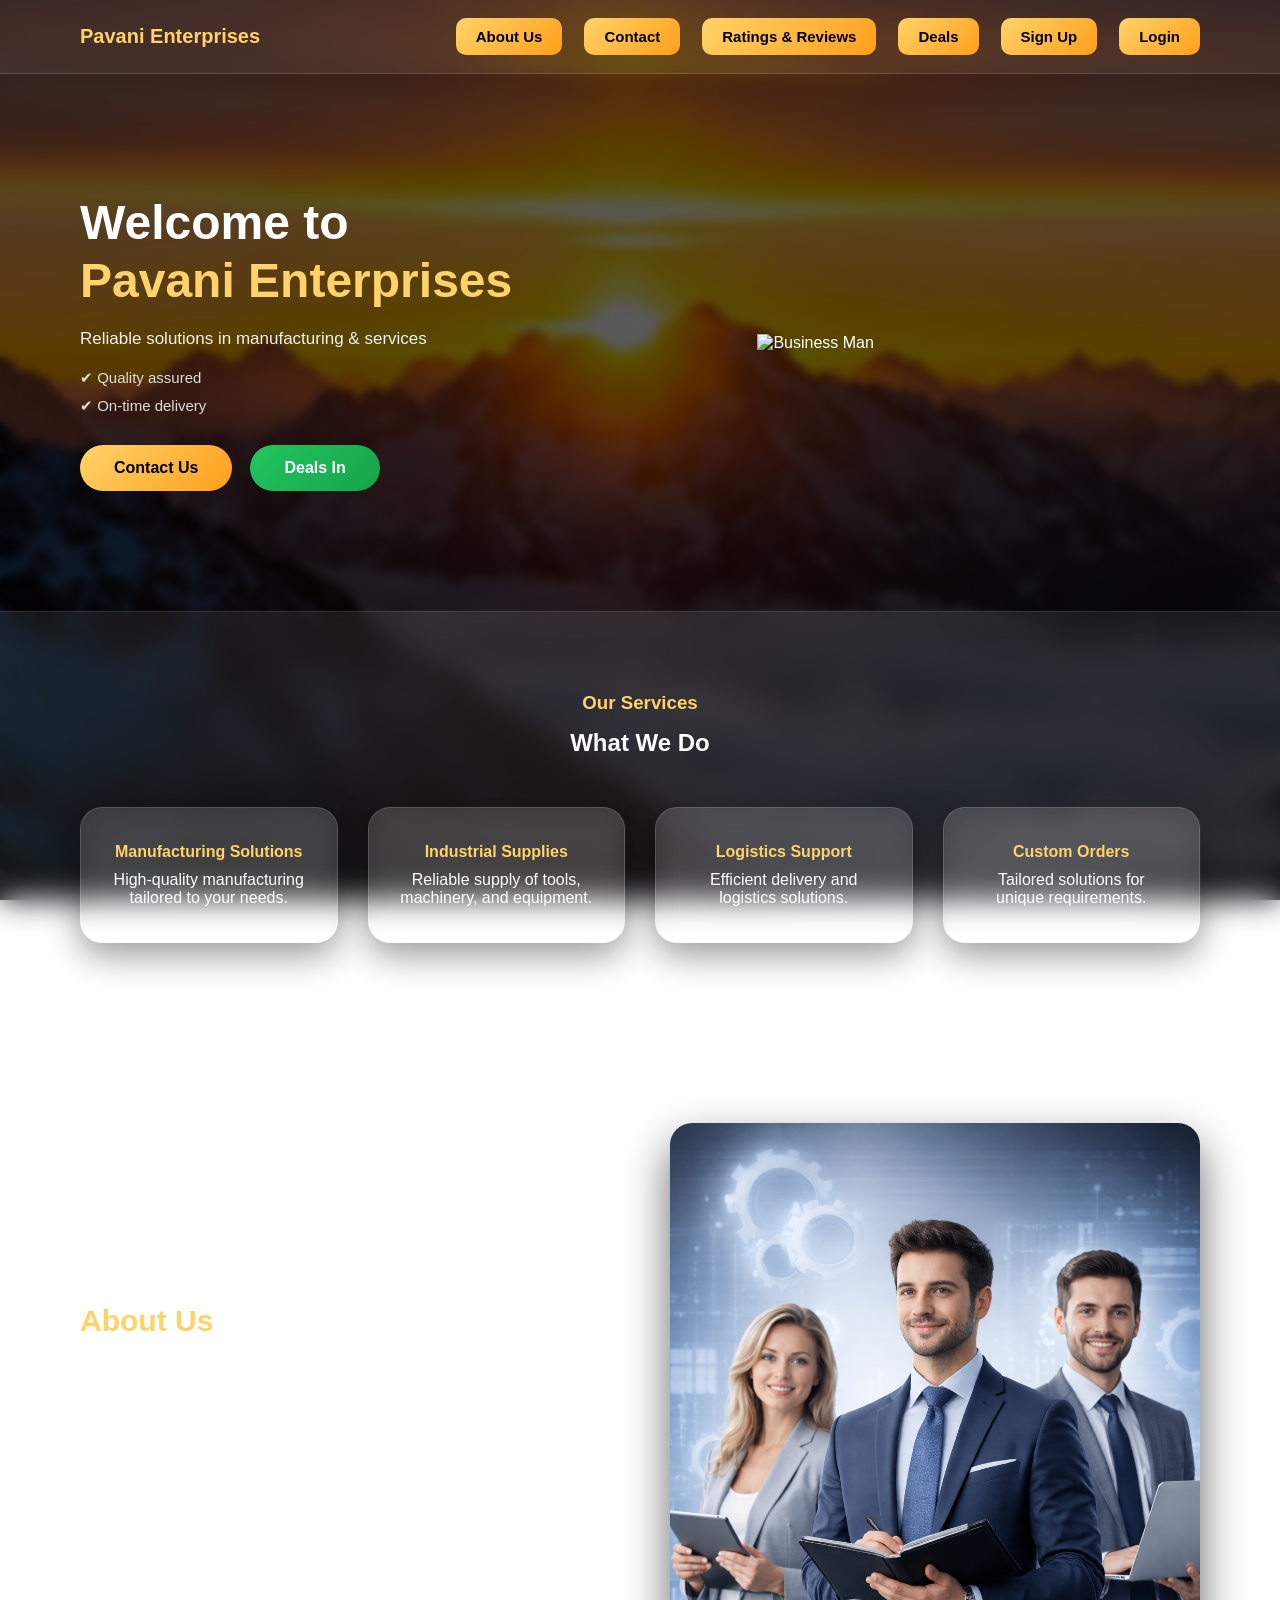
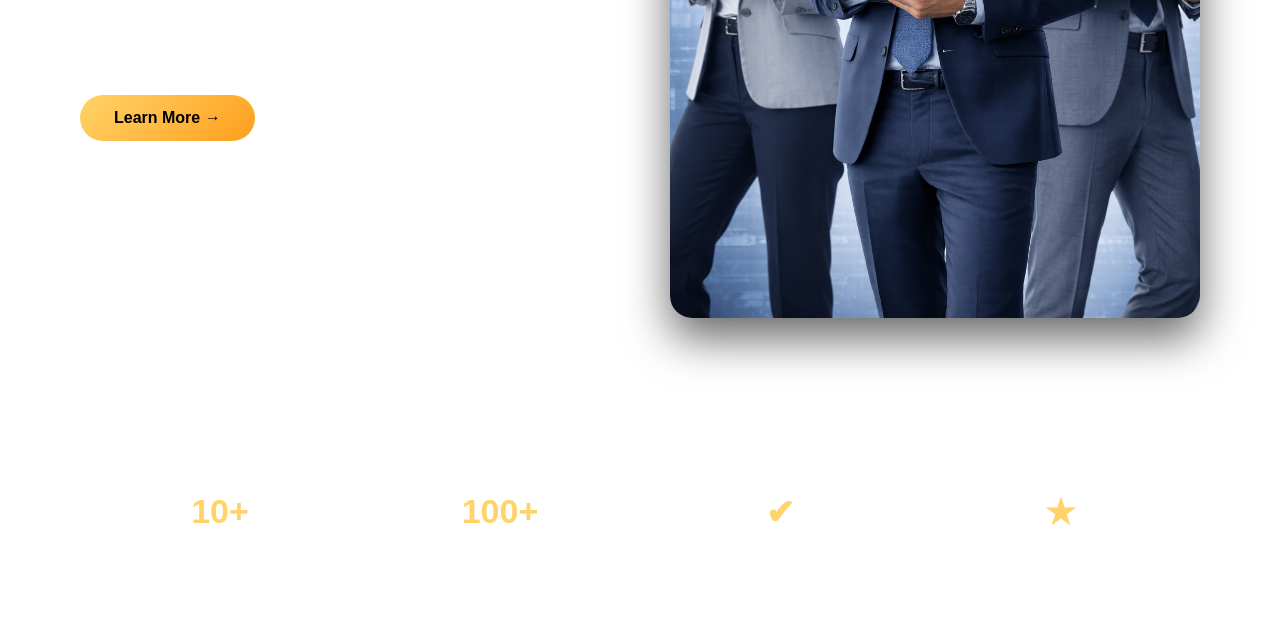
==== commit e15fbb61: "Update index.html" ====
--- a/index.html
+++ b/index.html
@@ -110,7 +110,15 @@
     <p>
       Pavani Enterprises is a trusted name committed to delivering high-quality
       manufacturing and business solutions with a strong focus on transparency,
-      reliability, and professionalism.
+      reliability, and professionalism. With years of industry experience, we
+      have built a reputation for understanding our clients’ needs and providing
+      customized solutions that drive efficiency and long-term success.
+      <br><br>
+      Our team of dedicated professionals works closely with clients across
+      various industries to ensure consistent quality, timely execution, and
+      dependable service at every stage. We believe in building lasting
+      partnerships through integrity, innovation, and continuous improvement,
+      making Pavani Enterprises a reliable partner for your growing business.
     </p>
 
     <a href="about-us.html" class="btn primary" style="margin-top: 22px; display: inline-block;">
@@ -234,3 +242,4 @@
 </body>
 </html>
 
+
